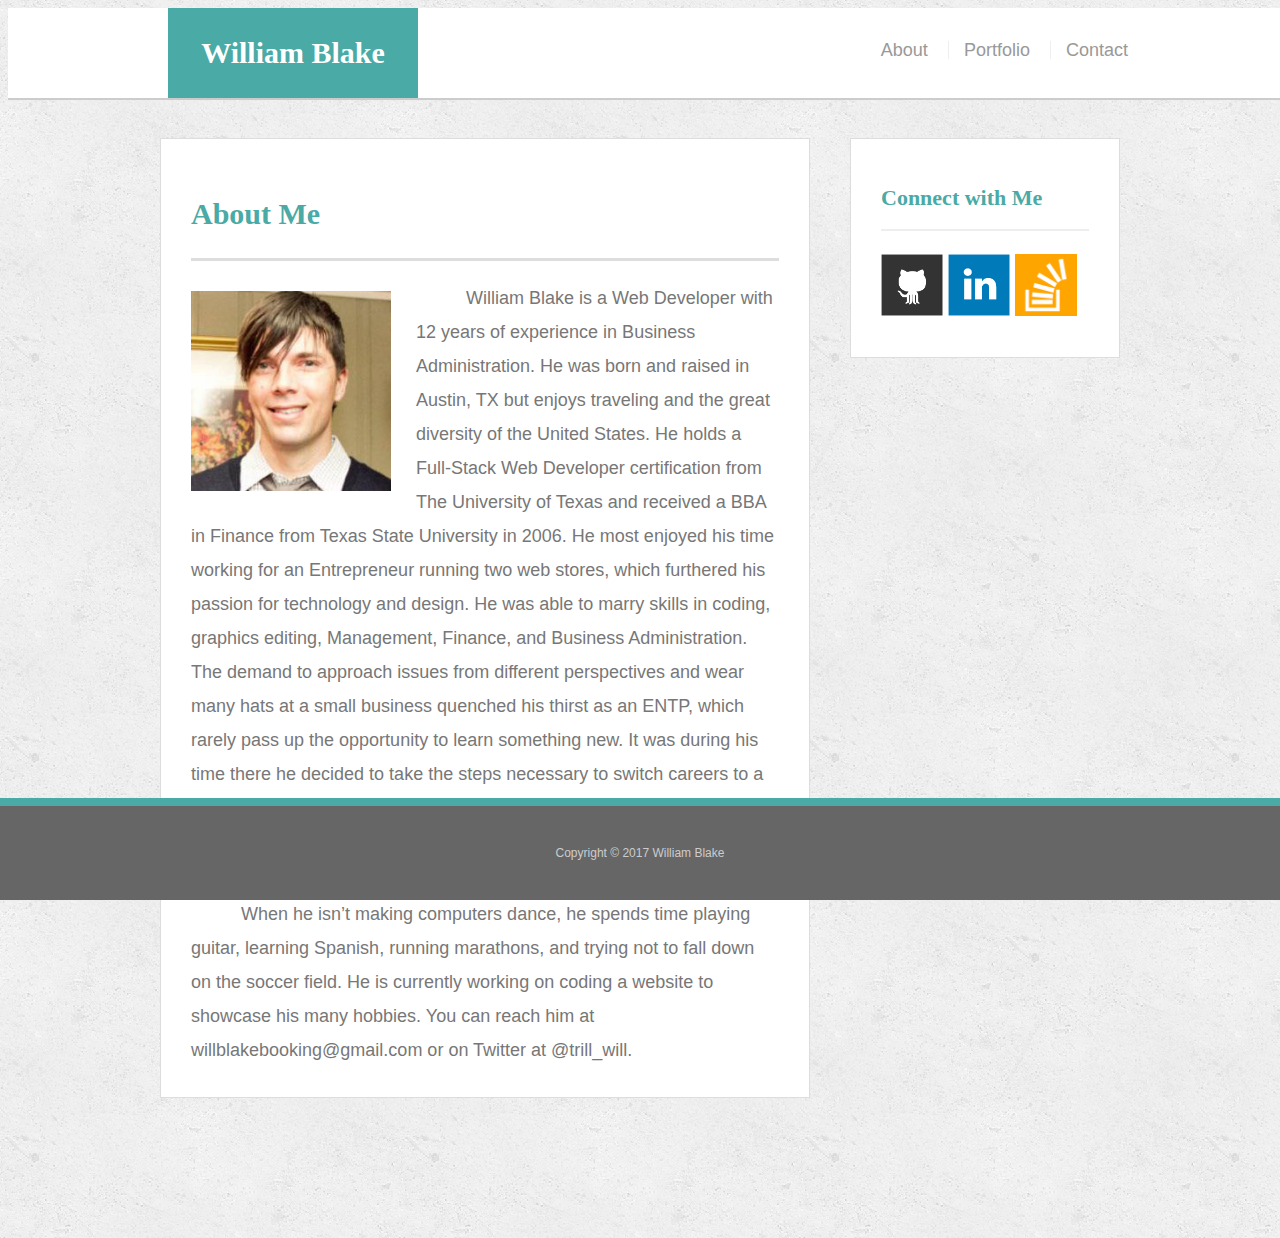
==== index.html @ d7f155ec "updated bio and portfolio" ====
<!DOCTYPE html>
<html lang="en-us">

	<head>
		<meta charset="UTF-8">
		<meta name="viewport" content="width=device-width, initial-scale=1.0">
		<title>About | Your Name</title>
		<link rel="stylesheet" type="text/css" href="assets/css/reset.css">
		<link rel="stylesheet" type="text/css" href="assets/css/style.css">
	</head>
	<body>

		<header id="masthead">
			<div class="container">
				<a href="index.html" id="logo">William Blake</a>
				<nav>
					<a href="index.html">About</a>
				    <a href="portfolio.html">Portfolio</a>
				    <a href="contact.html">Contact</a>
				</nav>
			</div>
		</header>

		<div id="main-container" class="container">
			<section class="main-section">
				<h1>About Me</h1>

				<img src="assets/images/profile-pic.png" class="auth-image" alt="William Blake">

				<p class='bio'>	William Blake is a Web Developer with 12 years of experience in Business
				Administration. He was born and raised in Austin, TX but enjoys traveling and the great
				diversity of the United States. He holds a Full-Stack Web Developer certification from The
				University of Texas and received a BBA in Finance from Texas State University in 2006. He
				most enjoyed his time working for an Entrepreneur running two web stores, which furthered
				his passion for technology and design. He was able to marry skills in coding, graphics
				editing, Management, Finance, and Business Administration. The demand to approach issues
				from different perspectives and wear many hats at a small business quenched his thirst as an
				ENTP, which rarely pass up the opportunity to learn something new. It was during his time
				there he decided to take the steps necessary to switch careers to a more fulfilling and
				dynamic field.</p>
			<br>
				<p class='bio'>When he isn’t making computers dance, he spends time playing guitar, learning
				Spanish, running marathons, and trying not to fall down on the soccer field. He is currently
				working on coding a website to showcase his many hobbies. You can reach him at
				willblakebooking@gmail.com or on Twitter at @trill_will.</p>
			</section>

			<section class="sidebar">
				<div id="connect">
					<h2>Connect with Me</h2>

					<a href="https://github.com/WillBlake01"><img src="assets/images/github-128.png"
						class="social" alt="Github" /></a>
					<a href="https://www.linkedin.com/in/william-blake/"><img
						src="assets/images/linkedin-128.png" class="social" alt="LinkedIn" /></a>
					<a href="https://stackoverflow.com/users/8656082/william-blake?tab=profile"><img
						src="assets/images/stackoverflow-128.png" class="social" alt="Stack Overflow" /></a>
				</div>
			</section>
		</div>

		<footer>
			<div class="container">
				Copyright &copy; 2017 William Blake
			</div>
		</footer>
	</body>
</html>
---- assets/css/style.css ----
body {
  max-width: none;
  font-family: Arial, "Helvetica Neue", Helvetica, sans-serif;
  font-size: 18px;
  line-height: 34px;
  color: #777;
  background: url("../images/concrete_seamless.png");
}

* {
  box-sizing: border-box;
}

/* general */

a:hover {
  color: blue;
}

.container {
  width: 100%;
  max-width: 960px;
  margin: 0 auto;
  clear: both;
}

h1,
h2,
h3,
p {
  margin-bottom: 20px;
}
.bio {
    text-indent: 50px;
}

p:last-child {
  margin-bottom: 0;
}

h1,
h2,
h3 {
  font-family: Georgia, Times, "Times New Roman", serif;
  font-weight: 700;
  color: #4aaaa5;
}

h1 {
  padding-bottom: 20px;
  font-size: 30px;
  line-height: 49px;
  border-bottom: 3px solid #ddd;
}

h2,
h3 {
  font-size: 22px;
}

/* header */

#masthead {
  position: fixed;
  z-index: 99;
  width: 100%;
  margin: 0 0 30px;
  overflow: auto;
  color: #fff;
  background: #fff;
  border-bottom: 2px solid #ccc;
}

#logo {
  float: left;
  width: 250px;
  height: 90px;
  font-family: Georgia, Times, "Times New Roman", serif;
  font-size: 30px;
  font-weight: 700;
  line-height: 90px;
  color: #fff;
  text-align: center;
  text-decoration: none;
  background: #4aaaa5;
}

nav {
  float: right;
  margin-top: 25px;
}

nav a {
  display: inline-block;
  padding-left: 15px;
  margin-left: 15px;
  line-height: 18px;
  color: #999;
  text-decoration: none;
  border-left: 1px solid #efefef;
}

nav a:first-child {
  border-left: 0 none;
}


/* footer */

footer {
  padding: 30px 0;
  clear: both;
  font-size: 12px;
  color: #ccc;
  text-align: center;
  background: #666;
  border-top: 8px solid #4aaaa5;
  position: fixed;
  left: 0;
  bottom: 0;
  width: 100%;
}

/* sidebar */

.sidebar {
  float: right;
  width: 100%;
  max-width: 270px;
  padding: 30px;
  margin-bottom: 20px;
  background: #fff;
  border: 1px solid #ddd;
}

h3,
.sidebar h2 {
  padding-bottom: 20px;
  margin-bottom: 15px;
  line-height: 22px;
  border-bottom: 2px solid #eee;
}

.social {
  width: 62px;
  height: 62px;
  margin-top: 8px;
  margin-right: 5px;
}

.social:last-child {
  margin-right: 0;
}

/* main */

#main-container {
  padding-top: 130px;
}

.main-section {
  float: left;
  width: 100%;
  max-width: 650px;
  padding: 30px;
  margin: 0 0 140px;
  background: #fff;
  border: 1px solid #ddd;
}

/* portfolio page */

.work {
  position: relative;
  float: left;
  width: 274px;
  margin: 20px 0 25px;
  overflow: auto;
}

.work:nth-child(even) {
  margin-right: 40px;
}

.work img {
  width: 100%;
  border: 0 none;
  opacity: 0.8;
}

.work h3 {
  position: absolute;
  bottom: 20px;
  width: 100%;
  padding: 15px;
  margin-bottom: 0;
  font-weight: 300;
  line-height: 30px;
  color: #fff;
  text-align: center;
  background: #4aaaa5;
  border-bottom: 0;
}

.auth-image {
  float: left;
  width: 200px;
  height: auto;
  margin-top: 10px;
  margin-right: 25px;
}

/* contact page */

#contact-form ul {
  margin-bottom: 20px;
}

#contact-form li {
  margin-bottom: 10px;
}

label,
input[type=text],
input[type=email],
textarea {
  display: block;
  width: 100%;
}

input[type=text],
input[type=email],
textarea {
  height: 35px;
  padding: 0 10px;
  font-size: 14px;
  border: 1px solid #ddd;
}

textarea {
  height: 200px;
}

input[type=submit] {
  padding: 10px 30px;
  font-size: 18px;
  color: #fff;
  cursor: pointer;
  background: #4aaaa5;
  border: 0 none;
}

@media screen and (max-width: 980px) {
  body {
    max-width: 780px;
  }
  nav {
    float: right;
    margin-right: 100px;
  }
  #logo {
    margin-left: 90px;
  }
  #main-container {
    max-width: 780;
    margin-left: 100px;
  }
  .main-section {
    max-width: 480px;
  }
  .auth-image {
    width: 420px;
    margin-bottom: 16px;
  }
  .work {
    width: 420px;
  }
  .sidebar {
    float: right;
  }
}
@media screen and (max-width: 768px) {
  nav {
    float: right;
    margin-right: 20px;
  }
  #logo {
    margin-left: 20px;
  }
  #main-container {
    max-width: 728px;
    margin-left: 20px;
  }
  .main-section {
    max-width: 728px;
  }
  .auth-image {
    width: 320px;
  }
  .sidebar {
    float: left;
    max-width: 728px;
    margin-bottom: 140px;
  }
}
@media screen and (max-width: 667px) {
  .container {
      width: 667px;
  }
  #masthead {
    position: static;
    margin-left: 0;
    width: 667px;
  }
  #logo {
    margin-left: 0;
    width: 667px;
  }
  nav {
    float: left;
  }
  nav a {
    text-align: center;
    width: 188px;
    position: relative;
    bottom: 10px;
  }
  #main-container {
    max-width: 627px;
    padding-top: 0px;
  }
  .main-section {
    position: relative;
    bottom: 10px;
  }
  .auth-image {
    width: 565px;
  }
  .work {
    width: 565px;
  }
  .sidebar {
    float: left;
    position: relative;
    margin-bottom: 20px;
    max-width: 627px;
  }
  footer {
    position: static;
    border-bottom: 20px;
    border-style: solid;
    border-bottom-color: white;
    width: 667px;
  }
}
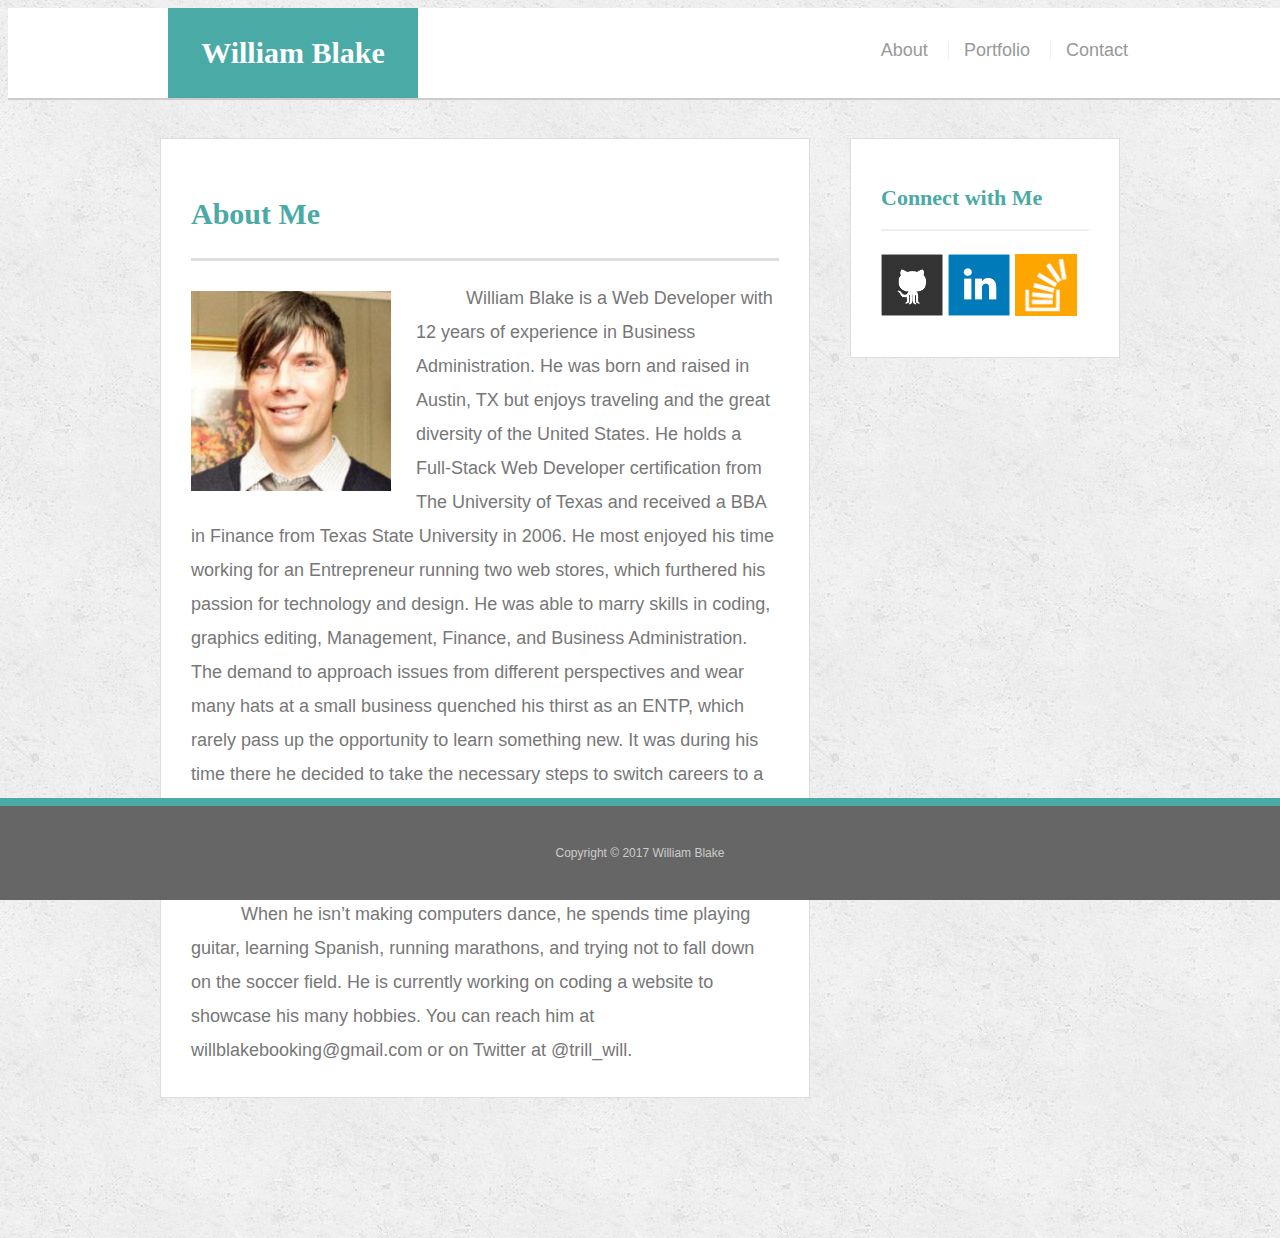
==== commit 1a42b6da: "grammar change" ====
--- a/index.html
+++ b/index.html
@@ -36,7 +36,7 @@
 				editing, Management, Finance, and Business Administration. The demand to approach issues
 				from different perspectives and wear many hats at a small business quenched his thirst as an
 				ENTP, which rarely pass up the opportunity to learn something new. It was during his time
-				there he decided to take the steps necessary to switch careers to a more fulfilling and
+				there he decided to take the necessary steps to switch careers to a more fulfilling and
 				dynamic field.</p>
 			<br>
 				<p class='bio'>When he isn’t making computers dance, he spends time playing guitar, learning
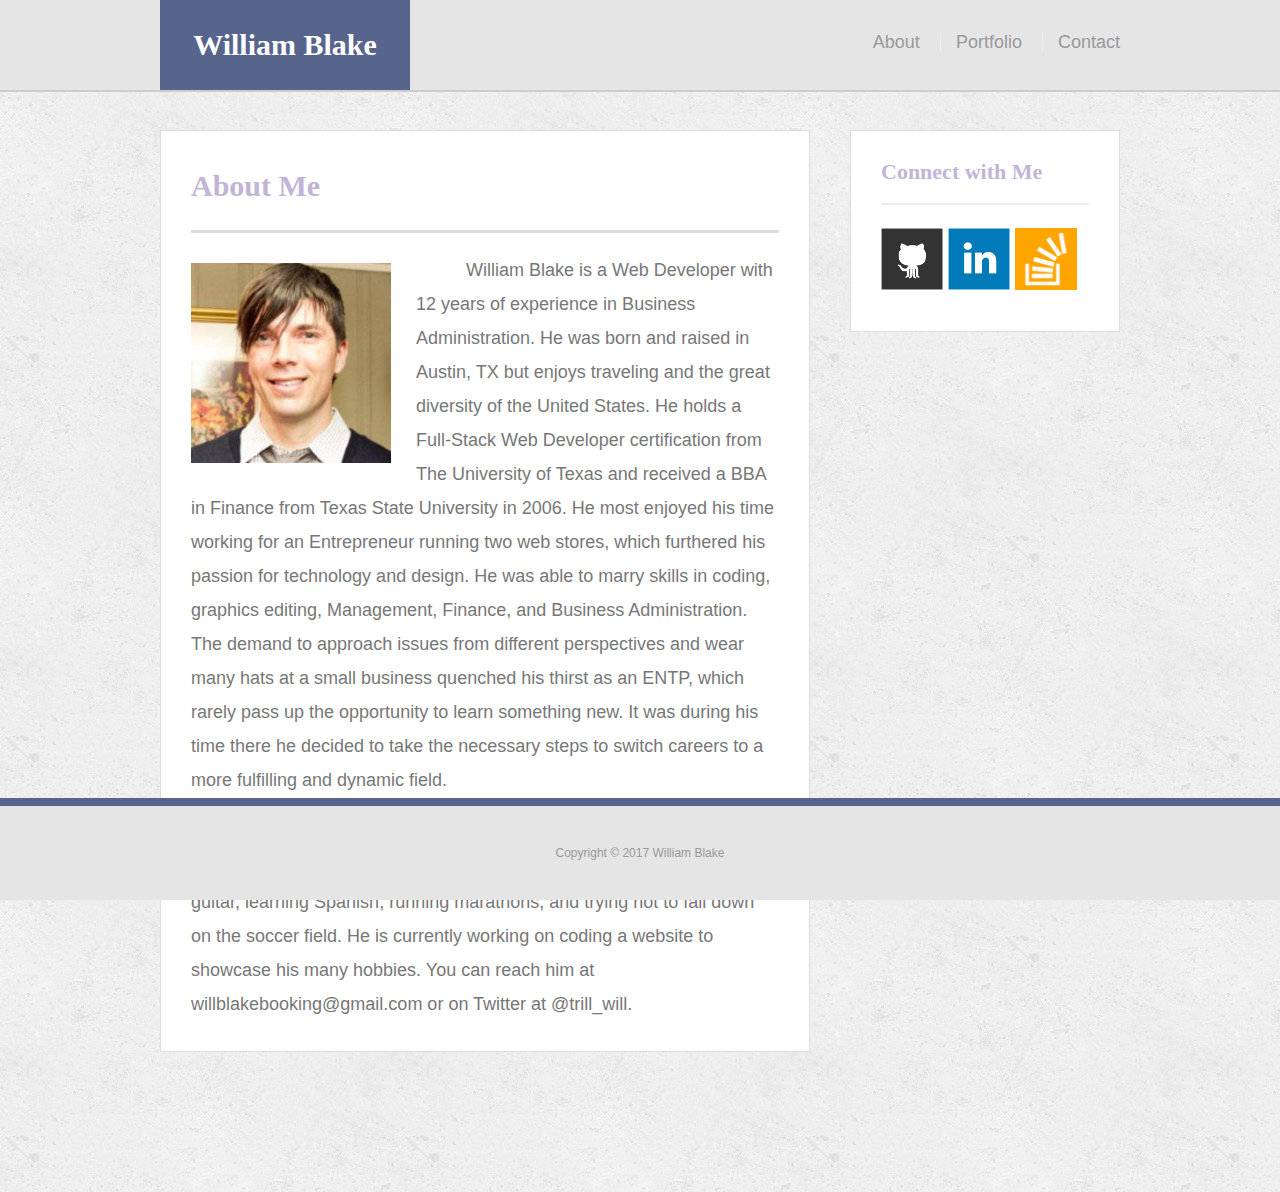
==== commit 9a28f34a: "updated directory" ====
--- a/index.html
+++ b/index.html
@@ -4,9 +4,9 @@
 	<head>
 		<meta charset="UTF-8">
 		<meta name="viewport" content="width=device-width, initial-scale=1.0">
-		<title>About | Your Name</title>
+		<title>About | William Blake</title>
 		<link rel="stylesheet" type="text/css" href="assets/css/reset.css">
-		<link rel="stylesheet" type="text/css" href="assets/css/style.css">
+		<link rel="stylesheet" type="text/css" href="assets/css/index.css">
 	</head>
 	<body>
 
@@ -49,11 +49,11 @@
 				<div id="connect">
 					<h2>Connect with Me</h2>
 
-					<a href="https://github.com/WillBlake01"><img src="assets/images/github-128.png"
+					<a href="https://github.com/WillBlake01" target="_blank"><img src="assets/images/github-128.png"
 						class="social" alt="Github" /></a>
-					<a href="https://www.linkedin.com/in/william-blake/"><img
+					<a href="https://www.linkedin.com/in/william-blake/" target="_blank"><img
 						src="assets/images/linkedin-128.png" class="social" alt="LinkedIn" /></a>
-					<a href="https://stackoverflow.com/users/8656082/william-blake?tab=profile"><img
+					<a href="https://stackoverflow.com/users/8656082/william-blake?tab=profile" target="_blank"><img
 						src="assets/images/stackoverflow-128.png" class="social" alt="Stack Overflow" /></a>
 				</div>
 			</section>
--- a/assets/css/index.css
+++ b/assets/css/index.css
@@ -0,0 +1,355 @@
+body {
+  max-width: none;
+  font-family: Arial, "Helvetica Neue", Helvetica, sans-serif;
+  font-size: 18px;
+  line-height: 34px;
+  color: #777;
+  background: url("../images/concrete_seamless.png");
+}
+
+* {
+  box-sizing: border-box;
+}
+
+/* general */
+
+a:hover {
+  color: blue;
+}
+
+.container {
+  width: 100%;
+  max-width: 960px;
+  margin: 0 auto;
+  clear: both;
+}
+
+h1,
+h2,
+h3,
+p {
+  margin-bottom: 20px;
+}
+.bio {
+    text-indent: 50px;
+}
+
+p:last-child {
+  margin-bottom: 0;
+}
+
+h1,
+h2,
+h3 {
+  font-family: Georgia, Times, "Times New Roman", serif;
+  font-weight: 700;
+  color: #C2B4D6;
+}
+
+h1 {
+  padding-bottom: 20px;
+  font-size: 30px;
+  line-height: 49px;
+  border-bottom: 3px solid #ddd;
+}
+
+h2,
+h3 {
+  font-size: 22px;
+}
+
+/* header */
+
+#masthead {
+  position: fixed;
+  z-index: 99;
+  width: 100%;
+  margin: 0 0 30px;
+  overflow: auto;
+  color: #E5E5E5;
+  background: #E5E5E5;
+  border-bottom: 2px solid #ccc;
+}
+
+#logo {
+  float: left;
+  width: 250px;
+  height: 90px;
+  font-family: Georgia, Times, "Times New Roman", serif;
+  font-size: 30px;
+  font-weight: 700;
+  line-height: 90px;
+  color: #fff;
+  text-align: center;
+  text-decoration: none;
+  background: #57648C;
+}
+
+nav {
+  float: right;
+  margin-top: 25px;
+}
+
+nav a {
+  display: inline-block;
+  padding-left: 15px;
+  margin-left: 15px;
+  line-height: 18px;
+  color: #999;
+  text-decoration: none;
+  border-left: 1px solid #efefef;
+}
+
+nav a:first-child {
+  border-left: 0 none;
+}
+
+
+/* footer */
+
+footer {
+  padding: 30px 0;
+  clear: both;
+  font-size: 12px;
+  color: #999;
+  text-align: center;
+  background: #E5E5E5;
+  border-top: 8px solid #57648C;
+  position: fixed;
+  left: 0;
+  bottom: 0;
+  width: 100%;
+}
+
+/* sidebar */
+
+.sidebar {
+  float: right;
+  width: 100%;
+  max-width: 270px;
+  padding: 30px;
+  margin-bottom: 20px;
+  background: #fff;
+  border: 1px solid #ddd;
+}
+
+h3,
+.sidebar h2 {
+  padding-bottom: 20px;
+  margin-bottom: 15px;
+  line-height: 22px;
+  border-bottom: 2px solid #eee;
+}
+
+.social {
+  width: 62px;
+  height: 62px;
+  margin-top: 8px;
+  margin-right: 5px;
+}
+
+.social:last-child {
+  margin-right: 0;
+}
+
+/* main */
+
+#main-container {
+  padding-top: 130px;
+}
+
+.main-section {
+  float: left;
+  width: 100%;
+  max-width: 650px;
+  padding: 30px;
+  margin: 0 0 140px;
+  background: #fff;
+  border: 1px solid #ddd;
+}
+
+/* portfolio page */
+
+.work {
+  position: relative;
+  float: left;
+  width: 274px;
+  margin: 20px 0 25px;
+  overflow: auto;
+}
+
+.work:nth-child(even) {
+  margin-right: 40px;
+}
+
+.work img {
+  width: 100%;
+  border: 0 none;
+}
+
+.work h3 {
+  position: absolute;
+  bottom: 20px;
+  width: 100%;
+  padding: 15px;
+  margin-bottom: 0;
+  font-weight: 300;
+  line-height: 30px;
+  color: #fff;
+  text-align: center;
+  background: #934A5F;
+  opacity: .86;
+  border-bottom: 0;
+}
+
+.auth-image {
+  float: left;
+  width: 200px;
+  height: auto;
+  margin-top: 10px;
+  margin-right: 25px;
+}
+
+/* contact page */
+
+#contact-form ul {
+  margin-bottom: 20px;
+}
+
+#contact-form li {
+  margin-bottom: 10px;
+}
+
+label,
+input[type=text],
+input[type=email],
+textarea {
+  display: block;
+  width: 100%;
+}
+
+input[type=text],
+input[type=email],
+textarea {
+  height: 35px;
+  padding: 0 10px;
+  font-size: 14px;
+  border: 1px solid #ddd;
+}
+
+textarea {
+  height: 200px;
+}
+
+input[type=submit] {
+  padding: 10px 30px;
+  font-size: 18px;
+  color: #fff;
+  cursor: pointer;
+  background: #57648C;
+  border: 0 none;
+}
+
+@media screen and (max-width: 980px) {
+  body {
+    max-width: 780px;
+  }
+  nav {
+    float: right;
+    margin-right: 100px;
+  }
+  #logo {
+    margin-left: 90px;
+  }
+  #main-container {
+    max-width: 780;
+    margin-left: 100px;
+  }
+  .main-section {
+    max-width: 480px;
+  }
+  .auth-image {
+    width: 420px;
+    margin-bottom: 16px;
+  }
+  .work {
+    width: 420px;
+  }
+  .sidebar {
+    float: right;
+  }
+}
+@media screen and (max-width: 768px) {
+  nav {
+    float: right;
+    margin-right: 20px;
+  }
+  #logo {
+    margin-left: 20px;
+  }
+  #main-container {
+    max-width: 728px;
+    margin-left: 20px;
+  }
+  .main-section {
+    max-width: 728px;
+  }
+  .auth-image {
+    width: 320px;
+  }
+  .sidebar {
+    float: left;
+    max-width: 728px;
+    margin-bottom: 140px;
+  }
+}
+@media screen and (max-width: 667px) {
+  .container {
+      width: 667px;
+  }
+  #masthead {
+    position: static;
+    margin-left: 0;
+    width: 667px;
+  }
+  #logo {
+    margin-left: 0;
+    width: 667px;
+  }
+  nav {
+    float: left;
+  }
+  nav a {
+    text-align: center;
+    width: 188px;
+    position: relative;
+    bottom: 10px;
+  }
+  #main-container {
+    max-width: 627px;
+    padding-top: 0px;
+  }
+  .main-section {
+    position: relative;
+    bottom: 10px;
+  }
+  .auth-image {
+    width: 565px;
+  }
+  .work {
+    width: 565px;
+  }
+  .sidebar {
+    float: left;
+    position: relative;
+    margin-bottom: 20px;
+    max-width: 627px;
+  }
+  footer {
+    position: static;
+    border-bottom: 20px;
+    border-style: solid;
+    border-bottom-color: white;
+    width: 667px;
+  }
+}
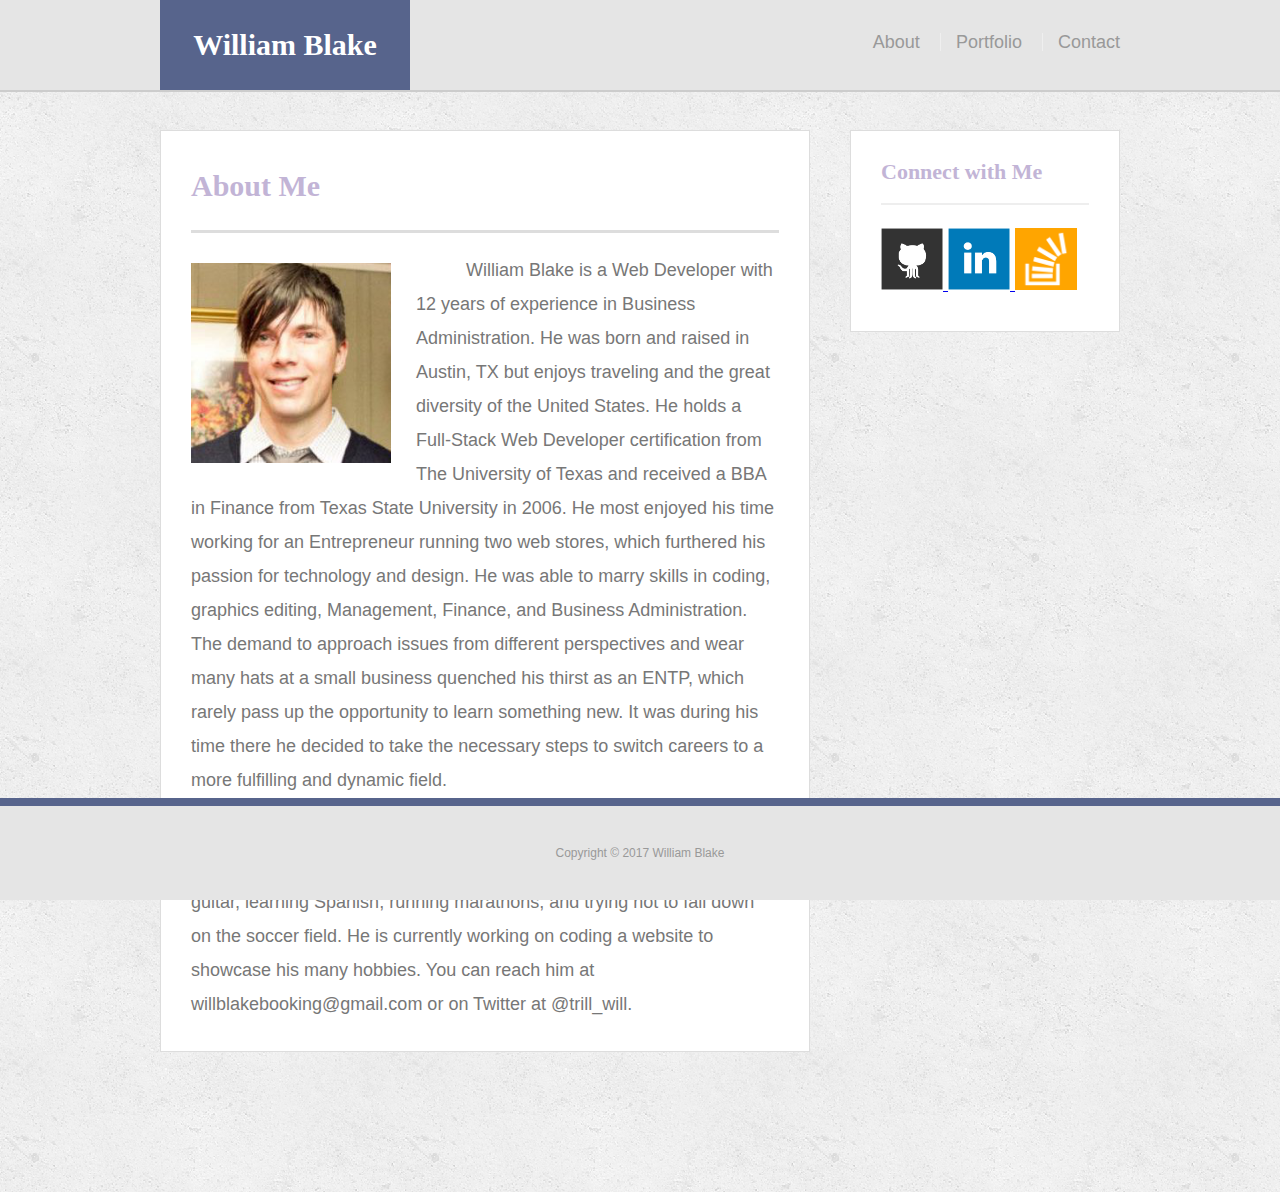
==== commit f01dfd7b: "updated new line wrap standards" ====
--- a/index.html
+++ b/index.html
@@ -1,31 +1,31 @@
 <!DOCTYPE html>
-<html lang="en-us">
+<html lang='en-us'>
 
 	<head>
-		<meta charset="UTF-8">
-		<meta name="viewport" content="width=device-width, initial-scale=1.0">
+		<meta charset='UTF-8'>
+		<meta name='viewport' content='width=device-width, initial-scale=1.0'>
 		<title>About | William Blake</title>
-		<link rel="stylesheet" type="text/css" href="assets/css/reset.css">
-		<link rel="stylesheet" type="text/css" href="assets/css/index.css">
+		<link rel='stylesheet' type='text/css' href='assets/css/reset.css'>
+		<link rel='stylesheet' type='text/css' href='assets/css/index.css'>
 	</head>
 	<body>
 
-		<header id="masthead">
-			<div class="container">
-				<a href="index.html" id="logo">William Blake</a>
+		<header id='masthead'>
+			<div class='container'>
+				<a href='index.html' id='logo'>William Blake</a>
 				<nav>
-					<a href="index.html">About</a>
-				    <a href="portfolio.html">Portfolio</a>
-				    <a href="contact.html">Contact</a>
+					<a href='index.html'>About</a>
+				    <a href='portfolio.html'>Portfolio</a>
+				    <a href='contact.html'>Contact</a>
 				</nav>
 			</div>
 		</header>
 
-		<div id="main-container" class="container">
-			<section class="main-section">
+		<div id='main-container' class='container'>
+			<section class='main-section'>
 				<h1>About Me</h1>
 
-				<img src="assets/images/profile-pic.png" class="auth-image" alt="William Blake">
+				<img src='assets/images/profile-pic.png' class='auth-image' alt='William Blake'>
 
 				<p class='bio'>	William Blake is a Web Developer with 12 years of experience in Business
 				Administration. He was born and raised in Austin, TX but enjoys traveling and the great
@@ -45,22 +45,26 @@
 				willblakebooking@gmail.com or on Twitter at @trill_will.</p>
 			</section>
 
-			<section class="sidebar">
-				<div id="connect">
+			<section class='sidebar'>
+				<div id='connect'>
 					<h2>Connect with Me</h2>
-
-					<a href="https://github.com/WillBlake01" target="_blank"><img src="assets/images/github-128.png"
-						class="social" alt="Github" /></a>
-					<a href="https://www.linkedin.com/in/william-blake/" target="_blank"><img
-						src="assets/images/linkedin-128.png" class="social" alt="LinkedIn" /></a>
-					<a href="https://stackoverflow.com/users/8656082/william-blake?tab=profile" target="_blank"><img
-						src="assets/images/stackoverflow-128.png" class="social" alt="Stack Overflow" /></a>
+					<a href='https://github.com/willblake01' target='_blank' rel='noopener noreferrer'>
+						<img src='assets/images/github-128.png'class='social' alt='Github' />
+					</a>
+					<a href='https://www.linkedin.com/in/william-blake/' target='_blank'
+					rel='noopener noreferrer'>
+						<img src='assets/images/linkedin-128.png' class='social' alt='LinkedIn' />
+					</a>
+					<a href='https://stackoverflow.com/users/8656082/william-blake?tab=profile' target='_blank'
+					rel='noopener noreferrer'>
+						<img src='assets/images/stackoverflow-128.png' class='social' alt='Stack Overflow' />
+					</a>
 				</div>
 			</section>
 		</div>
 
 		<footer>
-			<div class="container">
+			<div class='container'>
 				Copyright &copy; 2017 William Blake
 			</div>
 		</footer>
--- a/assets/css/index.css
+++ b/assets/css/index.css
@@ -4,7 +4,7 @@
   font-size: 18px;
   line-height: 34px;
   color: #777;
-  background: url("../images/concrete_seamless.png");
+  background: url("../images/concrete-seamless.png");
 }
 
 * {
